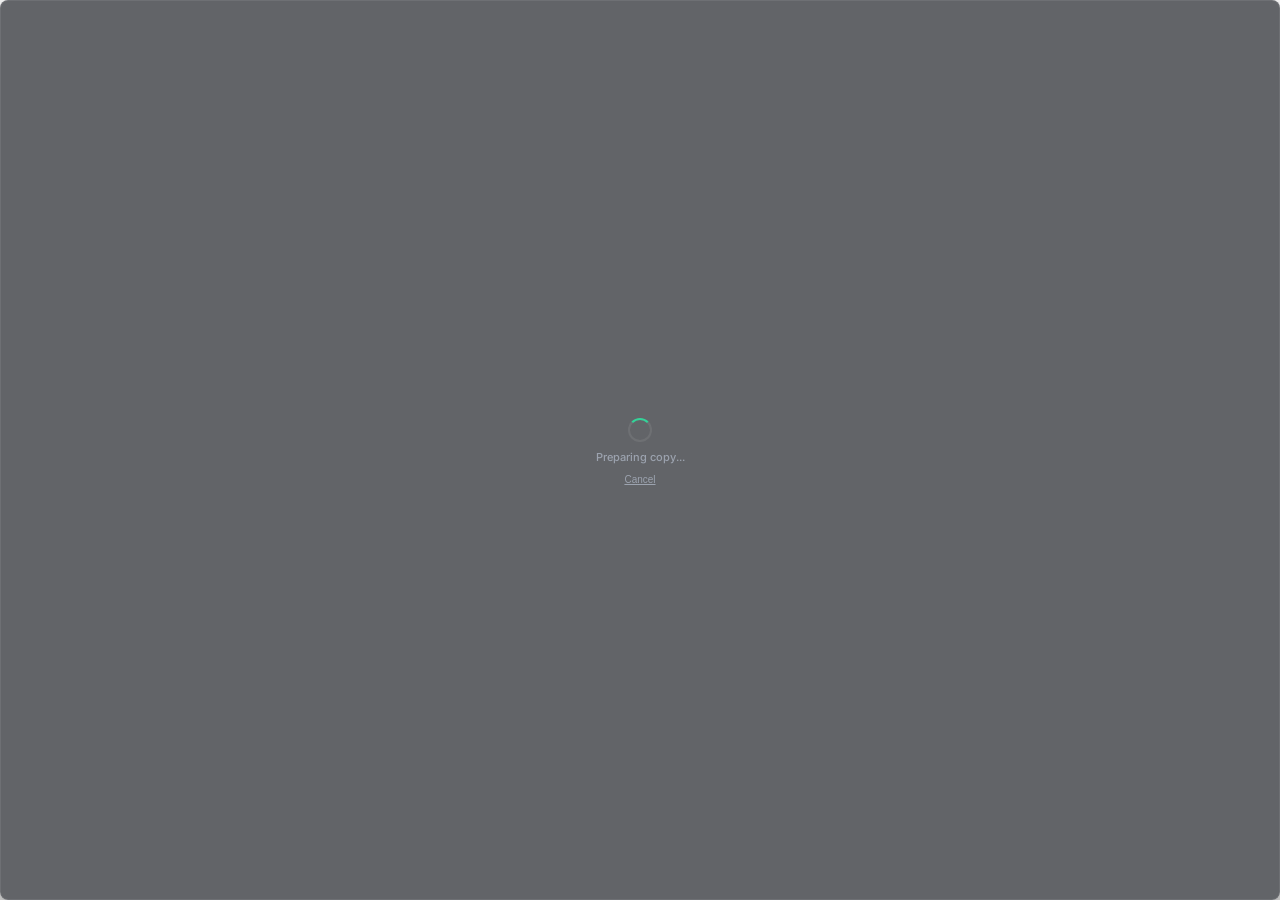
==== better_copy_gui/ui/index.html @ 6120d1f6 "works great" ====
<!DOCTYPE html>
<html lang="en">
<head>
  <meta charset="UTF-8">
  <meta name="viewport" content="width=device-width, initial-scale=1.0">
  <title>BetterCopy</title>
  <link rel="stylesheet" href="style.css">
</head>
<body>
  <div class="window-container" data-tauri-drag-region>
    <!-- Content Area -->
    <main class="window-content" data-tauri-drag-region>
      
      <!-- Preparing View (Shown during directory walking/profiling) -->
      <div class="preparing-view" id="preparing-view" data-tauri-drag-region>
        <div class="spinner"></div>
        <div class="preparing-text" id="preparing-text">Preparing copy...</div>
        <button class="mini-cancel-btn" id="prep-cancel-btn">Cancel</button>
      </div>

      <!-- Overall Progress Dashboard (Hidden during preparation) -->
      <div class="dashboard" id="dashboard" style="display: none;" data-tauri-drag-region>
        <!-- Stats Grid -->
        <div class="stats-grid" data-tauri-drag-region>
          <div class="stat-card">
            <span class="label">Speed</span>
            <span class="value" id="stat-speed">0.0 MB/s</span>
          </div>
          <div class="stat-card">
            <span class="label">Remaining</span>
            <span class="value" id="stat-eta">Calculating...</span>
          </div>
          <div class="stat-card">
            <span class="label">Files</span>
            <span class="value" id="stat-files">0 / 0</span>
          </div>
        </div>

        <!-- Speed Graph (Replaces the green bar) -->
        <div class="graph-container" data-tauri-drag-region>
          <canvas id="speed-canvas" width="288" height="24"></canvas>
        </div>

        <!-- Progress Metadata & Cancel Button -->
        <div class="progress-meta" data-tauri-drag-region>
          <div data-tauri-drag-region style="white-space: nowrap;">
            <span id="progress-percent">0%</span>
            <span id="progress-bytes" style="margin-left: 8px;">0 MB / 0 MB</span>
          </div>
          <div style="display: flex; align-items: center; gap: 8px; white-space: nowrap;">
            <span id="status-msg">Waiting...</span>
            <button class="mini-cancel-btn" id="cancel-btn">Cancel</button>
          </div>
        </div>
      </div>

      <!-- Active Transfers List (Hidden via CSS) -->
      <div class="jobs-list" id="jobs-list" style="display: none;">
        <div class="job-item empty">No active copy transfers.</div>
      </div>
      
      <!-- Error Summary Overlay (Hidden by default) -->
      <div class="error-overlay" id="error-overlay" style="display: none;">
        <div class="error-header">
          <span>⚠️ Transfer completed with errors</span>
        </div>
        <div class="error-content" id="error-list">
          <!-- Dynamically populated -->
        </div>
        <div class="error-actions">
          <button class="action-btn" id="error-close-btn">Dismiss</button>
        </div>
      </div>
    </main>
  </div>

  <script src="main.js"></script>
</body>
</html>
---- better_copy_gui/ui/style.css ----
@import url('https://fonts.googleapis.com/css2?family=Inter:wght@300;400;500;600;700&display=swap');

* {
  box-sizing: border-box;
  margin: 0;
  padding: 0;
}

body {
  background: transparent;
  font-family: 'Inter', sans-serif;
  color: #e5e7eb;
  overflow: hidden;
  height: 100vh;
  user-select: none;
  font-size: 14px;
}

/* Glassmorphic Container */
.window-container {
  background: rgba(15, 17, 23, 0.65);
  backdrop-filter: blur(24px) saturate(160%);
  -webkit-backdrop-filter: blur(24px) saturate(160%);
  border: 1px solid rgba(255, 255, 255, 0.08);
  border-radius: 8px;
  height: 100vh;
  display: flex;
  flex-direction: column;
  box-shadow: 0 20px 50px rgba(0, 0, 0, 0.6);
}

/* Custom Draggable Header */
.window-header {
  display: none;
}

.logo-area {
  display: flex;
  align-items: center;
  gap: 8px;
}

.logo-area .icon {
  font-size: 16px;
  filter: drop-shadow(0 0 8px rgba(16, 185, 129, 0.6));
}

.logo-area .title {
  font-weight: 600;
  font-size: 13px;
  letter-spacing: 0.5px;
  color: #f3f4f6;
}

.close-btn {
  background: transparent;
  border: none;
  color: #9ca3af;
  font-size: 16px;
  cursor: pointer;
  width: 24px;
  height: 24px;
  border-radius: 50%;
  display: flex;
  align-items: center;
  justify-content: center;
  transition: all 0.2s ease;
}

.close-btn:hover {
  background: rgba(239, 68, 68, 0.2);
  color: #ef4444;
  transform: scale(1.05);
}

.window-content {
  flex: 1;
  padding: 16px 16px 12px 16px;
  display: flex;
  flex-direction: column;
  gap: 10px;
  overflow: hidden;
  position: relative;
  cursor: move;
}

/* Profile Block */
.profile-block {
  display: none;
}

.profile-title {
  font-size: 10px;
  font-weight: 500;
  color: #34d399; /* Bright Emerald */
  background: linear-gradient(90deg, #34d399, #059669);
  -webkit-background-clip: text;
  -webkit-text-fill-color: transparent;
}

.profile-sub {
  font-size: 10px;
  color: #9ca3af;
  margin-top: 0;
}

/* Stats Cards Grid */
.stats-grid {
  display: flex;
  justify-content: space-between;
  gap: 8px;
  background: rgba(255, 255, 255, 0.02);
  border: 1px solid rgba(255, 255, 255, 0.04);
  border-radius: 6px;
  padding: 4px 8px;
}
 
.stat-card {
  background: transparent;
  border: none;
  padding: 0;
  display: flex;
  flex-direction: column;
  align-items: center;
  gap: 0;
}
 
.stat-card:hover {
  background: transparent;
  border-color: transparent;
  transform: none;
}
 
.stat-card .label {
  font-size: 9px;
  text-transform: uppercase;
  letter-spacing: 0.5px;
  color: #9ca3af;
}
 
.stat-card .value {
  font-size: 11px;
  font-weight: 600;
  color: #f3f4f6;
}

/* Progress Section */
.progress-container {
  display: flex;
  flex-direction: column;
  gap: 6px;
  margin-top: 2px;
}

.progress-bar-bg {
  height: 4px;
  background: rgba(255, 255, 255, 0.05);
  border-radius: 2px;
  overflow: hidden;
  position: relative;
}

.progress-bar-fill {
  height: 100%;
  background: linear-gradient(90deg, #10b981, #059669);
  border-radius: 2px;
  box-shadow: 0 0 6px rgba(16, 185, 129, 0.5);
  transition: width 0.15s ease-out;
}

.progress-meta {
  display: flex;
  justify-content: space-between;
  align-items: center;
  font-size: 9.5px;
  font-weight: 500;
  color: #9ca3af;
  white-space: nowrap;
  overflow: hidden;
  margin-top: -2px;
}

.progress-meta div,
.progress-meta span {
  white-space: nowrap;
}

#progress-percent {
  color: #34d399;
  font-weight: 600;
}

/* Active Jobs List */
.jobs-list {
  display: none;
}

/* Custom Scrollbar for Jobs List */
.jobs-list::-webkit-scrollbar {
  width: 6px;
}

.jobs-list::-webkit-scrollbar-track {
  background: transparent;
}

.jobs-list::-webkit-scrollbar-thumb {
  background: rgba(255, 255, 255, 0.08);
  border-radius: 3px;
}

.jobs-list::-webkit-scrollbar-thumb:hover {
  background: rgba(255, 255, 255, 0.15);
}

.job-item {
  background: rgba(255, 255, 255, 0.01);
  border: 1px solid rgba(255, 255, 255, 0.03);
  padding: 6px 10px;
  border-radius: 6px;
  font-size: 11px;
  display: flex;
  justify-content: space-between;
  align-items: center;
}

.job-item.empty {
  justify-content: center;
  color: #6b7280;
  border: none;
  background: transparent;
  padding: 20px 0;
}

/* Error Summary Overlay */
.error-overlay {
  position: absolute;
  top: 10px;
  left: 10px;
  right: 10px;
  bottom: 10px;
  background: rgba(17, 12, 12, 0.95);
  border: 1px solid rgba(239, 68, 68, 0.2);
  border-radius: 12px;
  z-index: 100;
  padding: 16px;
  display: flex;
  flex-direction: column;
  gap: 12px;
}

.error-header {
  font-weight: 600;
  color: #ef4444;
  font-size: 14px;
}

.error-content {
  flex: 1;
  overflow-y: auto;
  background: rgba(0, 0, 0, 0.2);
  border-radius: 6px;
  padding: 10px;
  font-family: monospace;
  font-size: 11px;
  color: #fca5a5;
  display: flex;
  flex-direction: column;
  gap: 6px;
}

.error-content::-webkit-scrollbar {
  width: 4px;
}

.error-content::-webkit-scrollbar-thumb {
  background: rgba(239, 68, 68, 0.3);
  border-radius: 2px;
}

.error-actions {
  display: flex;
  justify-content: flex-end;
}

.action-btn {
  background: rgba(239, 68, 68, 0.2);
  border: 1px solid rgba(239, 68, 68, 0.4);
  color: #fca5a5;
  padding: 6px 16px;
  border-radius: 6px;
  cursor: pointer;
  font-size: 11px;
  transition: all 0.2s ease;
}

.action-btn:hover {
  background: rgba(239, 68, 68, 0.3);
}

/* Window Footer */
.window-footer {
  display: none;
}

.status-msg {
  font-size: 10px;
  color: #9ca3af;
}

.cancel-btn {
  background: linear-gradient(135deg, #374151, #1f2937);
  border: 1px solid rgba(255, 255, 255, 0.05);
  color: #d1d5db;
  padding: 4px 12px;
  border-radius: 4px;
  cursor: pointer;
  font-weight: 500;
  font-size: 11px;
  transition: all 0.25s cubic-bezier(0.4, 0, 0.2, 1);
  box-shadow: 0 4px 12px rgba(0, 0, 0, 0.15);
}

.cancel-btn:hover {
  background: linear-gradient(135deg, #ef4444, #dc2626);
  border-color: rgba(239, 68, 68, 0.3);
  color: #ffffff;
  box-shadow: 0 4px 12px rgba(239, 68, 68, 0.3);
  transform: translateY(-1px);
}

.cancel-btn:active {
  transform: translateY(1px);
}

/* Visualization row: thread grid + speed graph */
.visualization-row {
  display: flex;
  justify-content: space-between;
  align-items: center;
  gap: 8px;
  margin-top: 4px;
}

.thread-visualizer {
  display: none;
}

.thread-grid {
  display: flex;
  flex-wrap: wrap;
  gap: 3px;
  align-items: center;
}

.thread-dot {
  width: 5px;
  height: 5px;
  border-radius: 50%;
  background-color: #6b7280;
  opacity: 0.15;
  transition: background-color 0.15s ease, opacity 0.15s ease;
}

.thread-dot.active {
  background-color: #10b981;
  box-shadow: 0 0 4px #10b981;
}

.graph-container {
  width: 100%;
  height: 24px;
  background: rgba(0, 0, 0, 0.15);
  border: 1px solid rgba(255, 255, 255, 0.03);
  border-radius: 4px;
  overflow: hidden;
}

#speed-canvas {
  display: block;
  cursor: move;
}

/* Mini Cancel Button */
.mini-cancel-btn {
  background: transparent;
  border: none;
  color: #9ca3af;
  font-size: 10px;
  font-weight: 500;
  cursor: pointer;
  padding: 2px 6px;
  border-radius: 3px;
  transition: all 0.2s ease;
  text-decoration: underline;
}

.mini-cancel-btn:hover {
  color: #ef4444;
  background: rgba(239, 68, 68, 0.15);
  text-decoration: none;
}

.stat-card, .progress-container, .graph-container {
  cursor: move;
}

.dashboard {
  display: flex;
  flex-direction: column;
  gap: 10px;
}

/* Preparing View */
.preparing-view {
  display: flex;
  flex-direction: column;
  align-items: center;
  justify-content: center;
  gap: 8px;
  height: 100%;
  width: 100%;
}

.spinner {
  width: 24px;
  height: 24px;
  border: 2px solid rgba(255, 255, 255, 0.08);
  border-top-color: #34d399; /* Bright Emerald */
  border-radius: 50%;
  animation: spin 0.8s linear infinite;
}

@keyframes spin {
  to { transform: rotate(360deg); }
}

.preparing-text {
  font-size: 11px;
  font-weight: 500;
  color: #9ca3af;
}
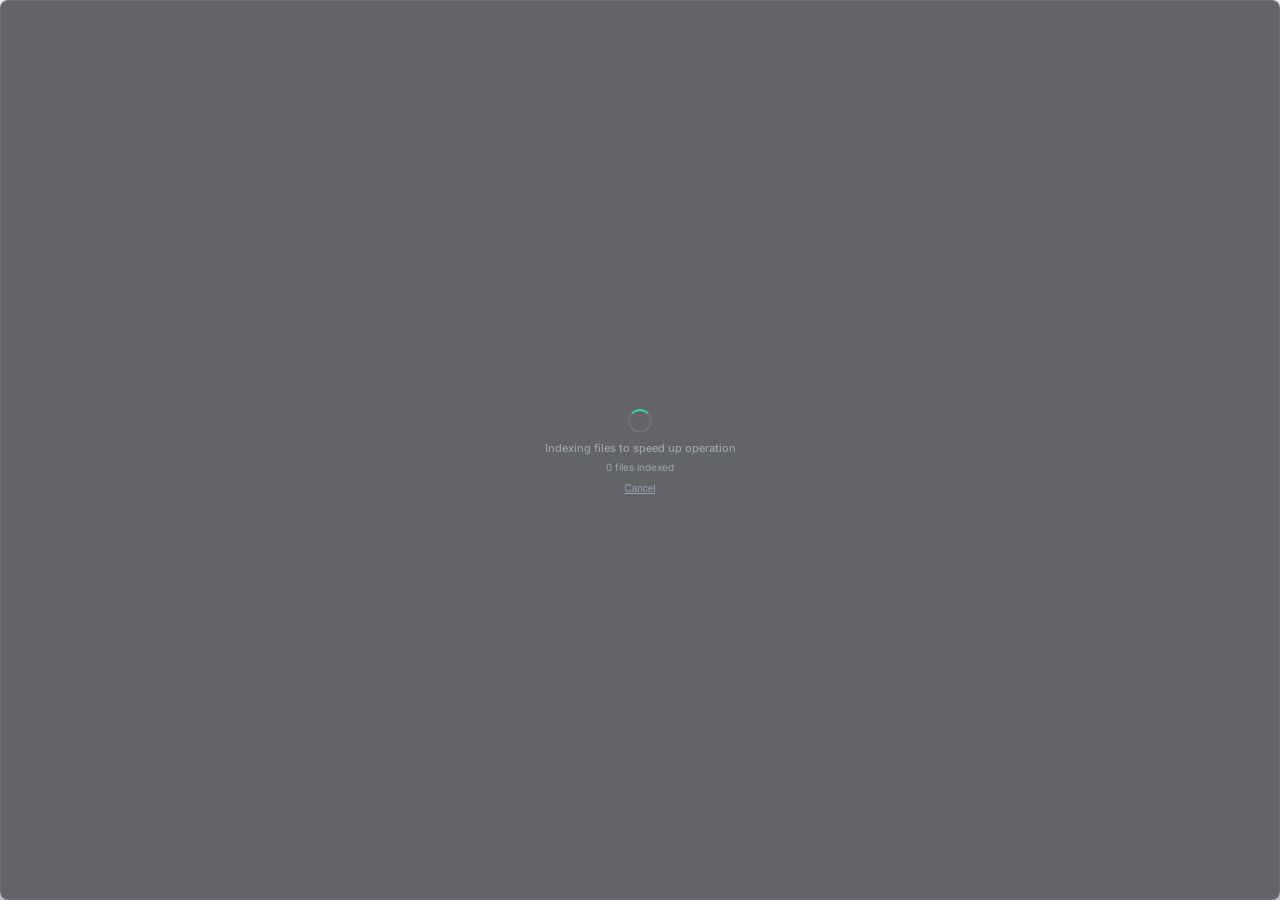
==== commit db4252cd: "wip" ====
--- a/better_copy_gui/ui/index.html
+++ b/better_copy_gui/ui/index.html
@@ -14,7 +14,8 @@
       <!-- Preparing View (Shown during directory walking/profiling) -->
       <div class="preparing-view" id="preparing-view" data-tauri-drag-region>
         <div class="spinner"></div>
-        <div class="preparing-text" id="preparing-text">Preparing copy...</div>
+        <div class="preparing-text" id="preparing-text">Indexing files to speed up operation</div>
+        <div class="preparing-count" id="preparing-count">0 files indexed</div>
         <button class="mini-cancel-btn" id="prep-cancel-btn">Cancel</button>
       </div>
 
@@ -22,15 +23,15 @@
       <div class="dashboard" id="dashboard" style="display: none;" data-tauri-drag-region>
         <!-- Stats Grid -->
         <div class="stats-grid" data-tauri-drag-region>
-          <div class="stat-card">
-            <span class="label">Speed</span>
+          <div class="stat-card speed">
+            <span class="label" id="label-speed">Speed</span>
             <span class="value" id="stat-speed">0.0 MB/s</span>
           </div>
-          <div class="stat-card">
+          <div class="stat-card remaining">
             <span class="label">Remaining</span>
             <span class="value" id="stat-eta">Calculating...</span>
           </div>
-          <div class="stat-card">
+          <div class="stat-card files">
             <span class="label">Files</span>
             <span class="value" id="stat-files">0 / 0</span>
           </div>
--- a/better_copy_gui/ui/style.css
+++ b/better_copy_gui/ui/style.css
@@ -106,9 +106,9 @@
 
 /* Stats Cards Grid */
 .stats-grid {
-  display: flex;
-  justify-content: space-between;
-  gap: 8px;
+  display: grid;
+  grid-template-columns: repeat(3, 1fr);
+  gap: 4px;
   background: rgba(255, 255, 255, 0.02);
   border: 1px solid rgba(255, 255, 255, 0.04);
   border-radius: 6px;
@@ -121,8 +121,20 @@
   padding: 0;
   display: flex;
   flex-direction: column;
-  align-items: center;
   gap: 0;
+  white-space: nowrap;
+}
+
+.stat-card.speed {
+  align-items: flex-start;
+}
+
+.stat-card.remaining {
+  align-items: center;
+}
+
+.stat-card.files {
+  align-items: flex-end;
 }
  
 .stat-card:hover {
@@ -142,6 +154,8 @@
   font-size: 11px;
   font-weight: 600;
   color: #f3f4f6;
+  font-variant-numeric: tabular-nums;
+  white-space: nowrap;
 }
 
 /* Progress Section */
@@ -188,6 +202,11 @@
 #progress-percent {
   color: #34d399;
   font-weight: 600;
+  font-variant-numeric: tabular-nums;
+}
+
+#progress-bytes {
+  font-variant-numeric: tabular-nums;
 }
 
 /* Active Jobs List */
@@ -440,3 +459,9 @@
   font-weight: 500;
   color: #9ca3af;
 }
+
+.preparing-count {
+  font-size: 10px;
+  color: #9ca3af;
+  margin-top: -2px;
+}
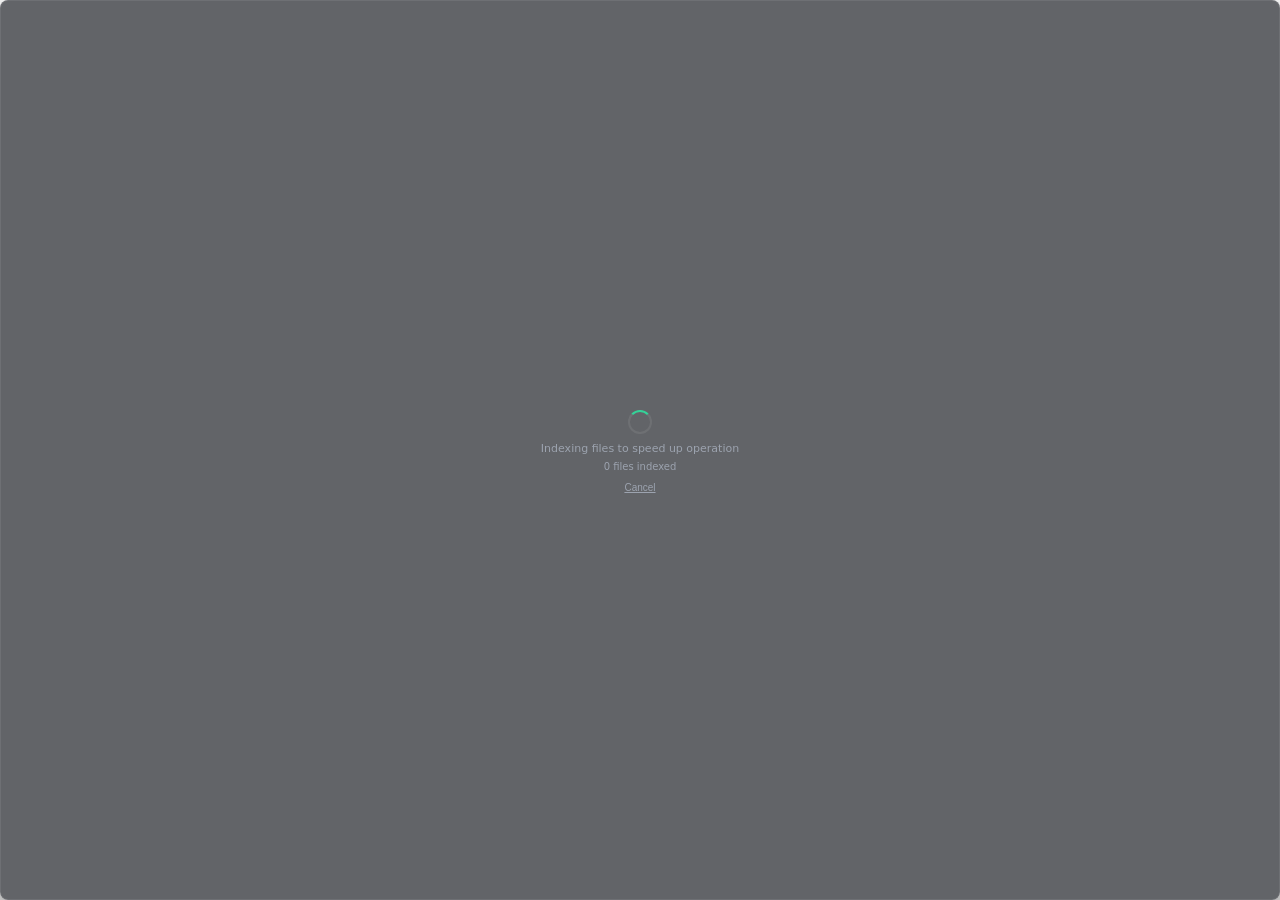
==== commit 4b835a39: "feat: full Ctrl+C/X/V takeover + buttery-smooth animations in both dashboards - trigger.rs: intercep" ====
--- a/better_copy_gui/ui/index.html
+++ b/better_copy_gui/ui/index.html
@@ -42,6 +42,13 @@
           <canvas id="speed-canvas" width="288" height="24"></canvas>
         </div>
 
+        <!-- Smooth animated progress fill -->
+        <div class="progress-container" data-tauri-drag-region>
+          <div class="progress-bar-bg" data-tauri-drag-region>
+            <div class="progress-bar-fill" id="progress-bar-fill"></div>
+          </div>
+        </div>
+
         <!-- Progress Metadata & Cancel Button -->
         <div class="progress-meta" data-tauri-drag-region>
           <div data-tauri-drag-region style="white-space: nowrap;">
--- a/better_copy_gui/ui/style.css
+++ b/better_copy_gui/ui/style.css
@@ -1,4 +1,3 @@
-@import url('https://fonts.googleapis.com/css2?family=Inter:wght@300;400;500;600;700&display=swap');
 
 * {
   box-sizing: border-box;
@@ -8,7 +7,7 @@
 
 body {
   background: transparent;
-  font-family: 'Inter', sans-serif;
+  font-family: 'Inter', system-ui, -apple-system, BlinkMacSystemFont, 'Segoe UI', Roboto, Helvetica, Arial, sans-serif;
   color: #e5e7eb;
   overflow: hidden;
   height: 100vh;
@@ -176,10 +175,10 @@
 
 .progress-bar-fill {
   height: 100%;
-  background: linear-gradient(90deg, #10b981, #059669);
+  background: linear-gradient(90deg, #10b981, #34d399);
   border-radius: 2px;
-  box-shadow: 0 0 6px rgba(16, 185, 129, 0.5);
-  transition: width 0.15s ease-out;
+  box-shadow: 0 0 8px rgba(16, 185, 129, 0.7);
+  width: 0%;
 }
 
 .progress-meta {
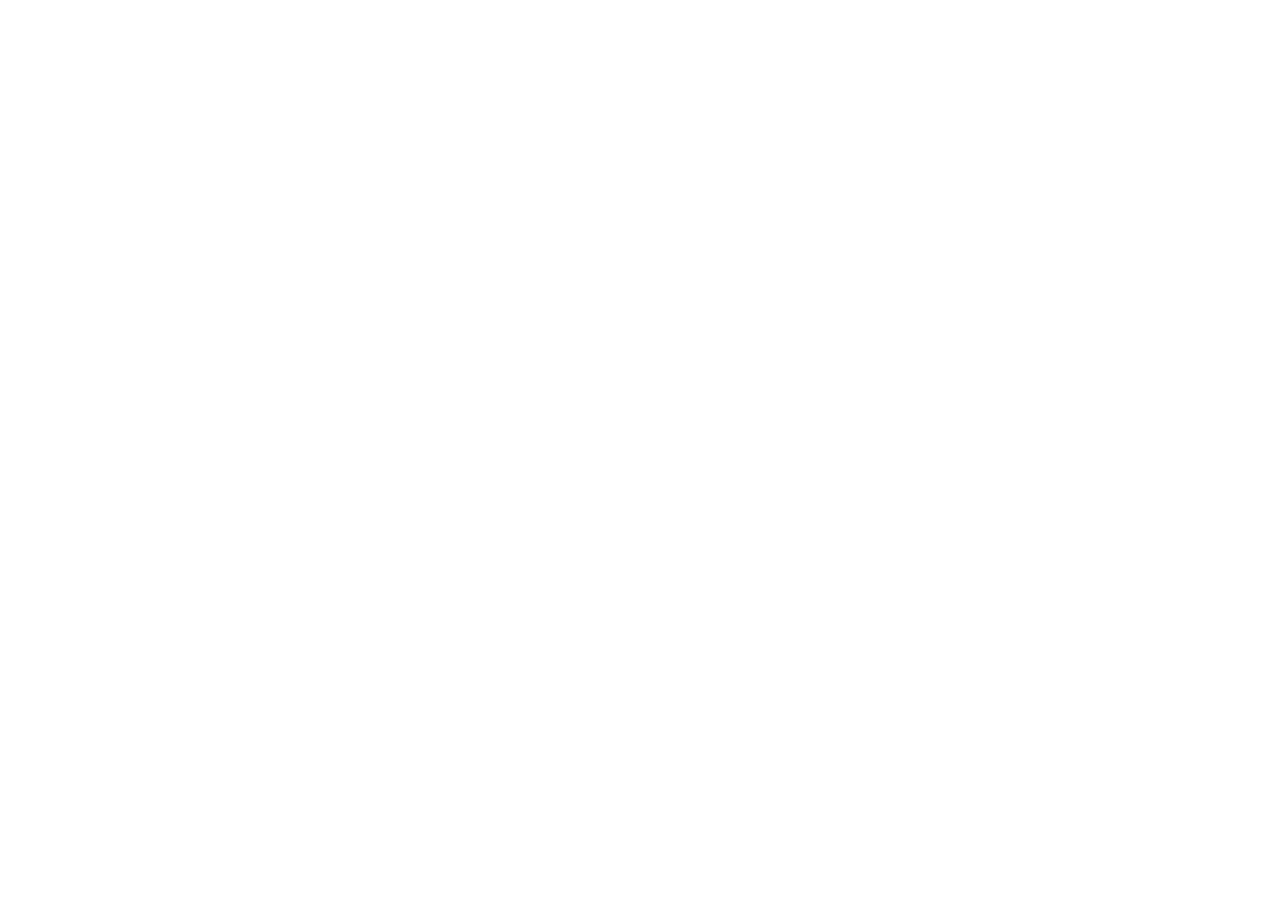
==== commit 73361eb1: "feat: neon-glass dark UI + pause wiring; fix: folder copy keeps its own directory - walker: director" ====
--- a/better_copy_gui/ui/index.html
+++ b/better_copy_gui/ui/index.html
@@ -8,80 +8,182 @@
 </head>
 <body>
   <div class="window-container" data-tauri-drag-region>
-    <!-- Content Area -->
+
+    <!-- Ambient aurora glow layer (inside the clip so corners stay rounded) -->
+    <div class="aurora" aria-hidden="true">
+      <div class="orb orb-1"></div>
+      <div class="orb orb-2"></div>
+      <div class="orb orb-3"></div>
+    </div>
+    <div class="noise" aria-hidden="true"></div>
+
     <main class="window-content" data-tauri-drag-region>
-      
-      <!-- Preparing View (Shown during directory walking/profiling) -->
+
+      <!-- ============ App Header ============ -->
+      <header class="app-header" data-tauri-drag-region>
+        <div class="brand" data-tauri-drag-region>
+          <div class="brand-icon" data-tauri-drag-region>
+            <svg viewBox="0 0 24 24" fill="none" stroke="currentColor" stroke-width="2.4" stroke-linecap="round" stroke-linejoin="round" aria-hidden="true">
+              <polygon points="13 2 3 14 12 14 11 22 21 10 12 10 13 2"/>
+            </svg>
+          </div>
+          <div class="brand-text" data-tauri-drag-region>
+            <span class="brand-title">BetterCopy</span>
+            <span class="brand-sub" id="brand-sub">Ready</span>
+          </div>
+        </div>
+        <div class="header-actions">
+          <button class="icon-btn" id="settings-btn" title="Appearance" aria-label="Appearance settings">
+            <svg viewBox="0 0 24 24" fill="none" stroke="currentColor" stroke-width="2" stroke-linecap="round" stroke-linejoin="round" aria-hidden="true">
+              <line x1="4" y1="21" x2="4" y2="14"/><line x1="4" y1="10" x2="4" y2="3"/>
+              <line x1="12" y1="21" x2="12" y2="12"/><line x1="12" y1="8" x2="12" y2="3"/>
+              <line x1="20" y1="21" x2="20" y2="16"/><line x1="20" y1="12" x2="20" y2="3"/>
+              <line x1="1" y1="14" x2="7" y2="14"/><line x1="9" y1="8" x2="15" y2="8"/><line x1="17" y1="16" x2="23" y2="16"/>
+            </svg>
+          </button>
+          <button class="icon-btn close" id="close-btn" title="Close" aria-label="Close window">
+            <svg viewBox="0 0 24 24" fill="none" stroke="currentColor" stroke-width="2.4" stroke-linecap="round" aria-hidden="true">
+              <line x1="18" y1="6" x2="6" y2="18"/><line x1="6" y1="6" x2="18" y2="18"/>
+            </svg>
+          </button>
+        </div>
+      </header>
+
+      <!-- ============ Preparing View ============ -->
       <div class="preparing-view" id="preparing-view" data-tauri-drag-region>
-        <div class="spinner"></div>
+        <div class="spinner-ring" data-tauri-drag-region>
+          <span class="spinner-core" data-tauri-drag-region></span>
+        </div>
         <div class="preparing-text" id="preparing-text">Indexing files to speed up operation</div>
         <div class="preparing-count" id="preparing-count">0 files indexed</div>
         <button class="mini-cancel-btn" id="prep-cancel-btn">Cancel</button>
       </div>
 
-      <!-- Overall Progress Dashboard (Hidden during preparation) -->
+      <!-- ============ Dashboard ============ -->
       <div class="dashboard" id="dashboard" style="display: none;" data-tauri-drag-region>
-        <!-- Stats Grid -->
+
+        <!-- Stats Cards -->
         <div class="stats-grid" data-tauri-drag-region>
-          <div class="stat-card speed">
-            <span class="label" id="label-speed">Speed</span>
-            <span class="value" id="stat-speed">0.0 MB/s</span>
+          <div class="stat-card" data-tauri-drag-region>
+            <span class="stat-icon" data-tauri-drag-region>
+              <svg viewBox="0 0 24 24" fill="none" stroke="currentColor" stroke-width="2" stroke-linecap="round" stroke-linejoin="round" aria-hidden="true">
+                <polygon points="13 2 3 14 12 14 11 22 21 10 12 10 13 2"/>
+              </svg>
+            </span>
+            <div class="stat-body" data-tauri-drag-region>
+              <span class="label" id="label-speed">Speed</span>
+              <span class="value" id="stat-speed">0.0 MB/s</span>
+            </div>
           </div>
-          <div class="stat-card remaining">
-            <span class="label">Remaining</span>
-            <span class="value" id="stat-eta">Calculating...</span>
+          <div class="stat-card" data-tauri-drag-region>
+            <span class="stat-icon" data-tauri-drag-region>
+              <svg viewBox="0 0 24 24" fill="none" stroke="currentColor" stroke-width="2" stroke-linecap="round" stroke-linejoin="round" aria-hidden="true">
+                <circle cx="12" cy="12" r="10"/><polyline points="12 6 12 12 16 14"/>
+              </svg>
+            </span>
+            <div class="stat-body" data-tauri-drag-region>
+              <span class="label">Remaining</span>
+              <span class="value" id="stat-eta">Calculating...</span>
+            </div>
           </div>
-          <div class="stat-card files">
-            <span class="label">Files</span>
-            <span class="value" id="stat-files">0 / 0</span>
+          <div class="stat-card" data-tauri-drag-region>
+            <span class="stat-icon" data-tauri-drag-region>
+              <svg viewBox="0 0 24 24" fill="none" stroke="currentColor" stroke-width="2" stroke-linecap="round" stroke-linejoin="round" aria-hidden="true">
+                <path d="M14 2H6a2 2 0 0 0-2 2v16a2 2 0 0 0 2 2h12a2 2 0 0 0 2-2V8z"/><polyline points="14 2 14 8 20 8"/>
+              </svg>
+            </span>
+            <div class="stat-body" data-tauri-drag-region>
+              <span class="label">Files</span>
+              <span class="value" id="stat-files">0 / 0</span>
+            </div>
           </div>
         </div>
 
-        <!-- Speed Graph (Replaces the green bar) -->
+        <!-- Speed Graph -->
         <div class="graph-container" data-tauri-drag-region>
-          <canvas id="speed-canvas" width="288" height="24"></canvas>
+          <canvas id="speed-canvas"></canvas>
         </div>
 
-        <!-- Smooth animated progress fill -->
+        <!-- Progress -->
         <div class="progress-container" data-tauri-drag-region>
-          <div class="progress-bar-bg" data-tauri-drag-region>
+          <div class="progress-track" data-tauri-drag-region>
             <div class="progress-bar-fill" id="progress-bar-fill"></div>
           </div>
-        </div>
-
-        <!-- Progress Metadata & Cancel Button -->
-        <div class="progress-meta" data-tauri-drag-region>
-          <div data-tauri-drag-region style="white-space: nowrap;">
-            <span id="progress-percent">0%</span>
-            <span id="progress-bytes" style="margin-left: 8px;">0 MB / 0 MB</span>
-          </div>
-          <div style="display: flex; align-items: center; gap: 8px; white-space: nowrap;">
-            <span id="status-msg">Waiting...</span>
-            <button class="mini-cancel-btn" id="cancel-btn">Cancel</button>
+          <div class="progress-meta" data-tauri-drag-region>
+            <div class="meta-left" data-tauri-drag-region>
+              <span id="progress-percent">0%</span>
+              <span id="progress-bytes">0 MB / 0 MB</span>
+            </div>
+            <div class="meta-right" data-tauri-drag-region>
+              <div class="thread-grid" id="thread-grid" aria-hidden="true"></div>
+              <span id="status-msg">Waiting...</span>
+              <button class="icon-btn pause-btn" id="pause-btn" title="Pause" aria-label="Pause transfer" disabled>
+                <svg class="ico-pause" viewBox="0 0 24 24" fill="currentColor" aria-hidden="true">
+                  <rect x="6" y="5" width="4" height="14" rx="1.5"/><rect x="14" y="5" width="4" height="14" rx="1.5"/>
+                </svg>
+                <svg class="ico-play" viewBox="0 0 24 24" fill="currentColor" aria-hidden="true">
+                  <path d="M7.2 5.1a1 1 0 0 1 1.5-.87l10.6 6.9a1 1 0 0 1 0 1.74L8.7 19.77a1 1 0 0 1-1.5-.87z"/>
+                </svg>
+              </button>
+              <button class="mini-cancel-btn" id="cancel-btn">Cancel</button>
+            </div>
           </div>
         </div>
       </div>
 
-      <!-- Active Transfers List (Hidden via CSS) -->
+      <!-- ============ Active Transfer List ============ -->
       <div class="jobs-list" id="jobs-list" style="display: none;">
         <div class="job-item empty">No active copy transfers.</div>
       </div>
-      
-      <!-- Error Summary Overlay (Hidden by default) -->
-      <div class="error-overlay" id="error-overlay" style="display: none;">
+
+      <!-- ============ Error Overlay ============ -->
+      <div class="error-overlay" id="error-overlay" style="display: none;" role="dialog" aria-label="Transfer errors">
         <div class="error-header">
-          <span>⚠️ Transfer completed with errors</span>
+          <span class="error-icon" aria-hidden="true">
+            <svg viewBox="0 0 24 24" fill="none" stroke="currentColor" stroke-width="2" stroke-linecap="round" stroke-linejoin="round">
+              <path d="M10.29 3.86 1.82 18a2 2 0 0 0 1.71 3h16.94a2 2 0 0 0 1.71-3L13.71 3.86a2 2 0 0 0-3.42 0z"/>
+              <line x1="12" y1="9" x2="12" y2="13"/><line x1="12" y1="17" x2="12.01" y2="17"/>
+            </svg>
+          </span>
+          <span>Transfer completed with errors</span>
         </div>
-        <div class="error-content" id="error-list">
-          <!-- Dynamically populated -->
-        </div>
+        <div class="error-content" id="error-list"></div>
         <div class="error-actions">
           <button class="action-btn" id="error-close-btn">Dismiss</button>
         </div>
       </div>
+
+      <!-- ============ Settings Popover ============ -->
+      <div class="settings-popover" id="settings-popover" style="display: none;">
+        <div class="settings-section">
+          <span class="settings-title">Accent</span>
+          <div class="swatches" id="accent-swatches">
+            <button class="swatch" data-accent="emerald" title="Emerald" aria-label="Emerald accent"></button>
+            <button class="swatch" data-accent="cyan" title="Cyan" aria-label="Cyan accent"></button>
+            <button class="swatch" data-accent="violet" title="Violet" aria-label="Violet accent"></button>
+            <button class="swatch" data-accent="gold" title="Gold" aria-label="Gold accent"></button>
+            <button class="swatch" data-accent="rose" title="Rose" aria-label="Rose accent"></button>
+          </div>
+        </div>
+        <div class="settings-divider"></div>
+        <label class="setting-row">
+          <span class="setting-label">
+            Reduced motion
+            <span class="setting-hint">Calm down animations</span>
+          </span>
+          <span class="toggle">
+            <input type="checkbox" id="motion-toggle" aria-label="Reduce animations">
+            <span class="toggle-track" aria-hidden="true"><span class="toggle-thumb"></span></span>
+          </span>
+        </label>
+      </div>
+
+      <!-- ============ Toast Notifications ============ -->
+      <div class="toast-container" id="toast-container" aria-live="polite"></div>
+
     </main>
   </div>
 
   <script src="main.js"></script>
 </body>
-</html>
+</html>
--- a/better_copy_gui/ui/style.css
+++ b/better_copy_gui/ui/style.css
@@ -1,3 +1,7 @@
+/* ============================================================
+   BetterCopy - NEON/GLASS design system
+   Dark-black base, neon-green accent, glassmorphism + aurora.
+   ============================================================ */
 
 * {
   box-sizing: border-box;
@@ -5,462 +9,1059 @@
   padding: 0;
 }
 
+:root {
+  --accent: #34f5a0;
+  --accent-2: #10b981;
+  --accent-rgb: 52, 245, 160;
+  --accent-dim: rgba(52, 245, 160, 0.14);
+  --accent-soft: rgba(52, 245, 160, 0.5);
+
+  --panel: rgba(13, 22, 26, 0.62);
+  --panel-strong: rgba(10, 17, 21, 0.92);
+  --glass-border: rgba(255, 255, 255, 0.09);
+  --glass-edge: rgba(255, 255, 255, 0.05);
+
+  --text-1: #eaf6f0;
+  --text-2: #8ba096;
+  --text-3: #5d6f68;
+
+  --danger: #ff5c69;
+  --danger-dim: rgba(255, 92, 105, 0.16);
+
+  --radius: 14px;
+  --ease: cubic-bezier(0.22, 1, 0.36, 1);
+}
+
+/* Alternate accent themes */
+body[data-accent="cyan"] {
+  --accent: #27e3ff;
+  --accent-2: #0891b2;
+  --accent-rgb: 39, 227, 255;
+  --accent-dim: rgba(39, 227, 255, 0.14);
+  --accent-soft: rgba(39, 227, 255, 0.5);
+}
+body[data-accent="violet"] {
+  --accent: #a78bfa;
+  --accent-2: #7c3aed;
+  --accent-rgb: 167, 139, 250;
+  --accent-dim: rgba(167, 139, 250, 0.16);
+  --accent-soft: rgba(167, 139, 250, 0.5);
+}
+body[data-accent="gold"] {
+  --accent: #fbbf24;
+  --accent-2: #d97706;
+  --accent-rgb: 251, 191, 36;
+  --accent-dim: rgba(251, 191, 36, 0.14);
+  --accent-soft: rgba(251, 191, 36, 0.5);
+}
+body[data-accent="rose"] {
+  --accent: #fb7185;
+  --accent-2: #e11d48;
+  --accent-rgb: 251, 113, 133;
+  --accent-dim: rgba(251, 113, 133, 0.16);
+  --accent-soft: rgba(251, 113, 133, 0.5);
+}
+
+html, body {
+  height: 100%;
+}
+
 body {
   background: transparent;
   font-family: 'Inter', system-ui, -apple-system, BlinkMacSystemFont, 'Segoe UI', Roboto, Helvetica, Arial, sans-serif;
-  color: #e5e7eb;
+  color: var(--text-1);
   overflow: hidden;
   height: 100vh;
   user-select: none;
+  -webkit-user-select: none;
   font-size: 14px;
-}
-
-/* Glassmorphic Container */
+  opacity: 0;
+  transform: translateY(4px);
+  transition: opacity 0.35s var(--ease), transform 0.35s var(--ease);
+}
+
+body.loaded {
+  opacity: 1;
+  transform: translateY(0);
+}
+
+/* Reduced motion global override */
+body.reduce-motion *,
+body.reduce-motion {
+  animation-duration: 0.001s !important;
+  animation-iteration-count: 1 !important;
+  transition-duration: 0.001s !important;
+}
+
+/* ============================================================
+   Window shell
+   ============================================================ */
 .window-container {
-  background: rgba(15, 17, 23, 0.65);
-  backdrop-filter: blur(24px) saturate(160%);
-  -webkit-backdrop-filter: blur(24px) saturate(160%);
-  border: 1px solid rgba(255, 255, 255, 0.08);
-  border-radius: 8px;
+  position: relative;
+  z-index: 1;
   height: 100vh;
-  display: flex;
-  flex-direction: column;
-  box-shadow: 0 20px 50px rgba(0, 0, 0, 0.6);
-}
-
-/* Custom Draggable Header */
-.window-header {
-  display: none;
-}
-
-.logo-area {
-  display: flex;
-  align-items: center;
+  border-radius: 18px;
+  overflow: hidden;
+  display: flex;
+  flex-direction: column;
+  background: linear-gradient(180deg, rgba(13, 22, 27, 0.84), rgba(5, 9, 13, 0.9));
+  backdrop-filter: blur(30px) saturate(185%);
+  -webkit-backdrop-filter: blur(30px) saturate(185%);
+  border: 1px solid rgba(255, 255, 255, 0.1);
+  box-shadow:
+    0 24px 70px rgba(0, 0, 0, 0.7),
+    inset 0 1px 0 rgba(255, 255, 255, 0.09);
+}
+
+/* Top glass edge highlight */
+.window-container::before {
+  content: '';
+  position: absolute;
+  top: 0;
+  left: 12%;
+  right: 12%;
+  height: 1px;
+  background: linear-gradient(90deg, transparent, rgba(var(--accent-rgb), 0.45), transparent);
+  z-index: 10;
+  pointer-events: none;
+}
+
+/* ============================================================
+   Aurora ambient layer
+   ============================================================ */
+.aurora {
+  position: absolute;
+  inset: 0;
+  z-index: 0;
+  pointer-events: none;
+  overflow: hidden;
+  filter: blur(48px);
+  opacity: 0.5;
+  mix-blend-mode: screen;
+}
+
+.orb {
+  position: absolute;
+  border-radius: 50%;
+  will-change: transform;
+}
+
+.orb-1 {
+  width: 220px; height: 220px;
+  top: -70px; left: -50px;
+  background: radial-gradient(circle, rgba(16, 185, 129, 0.55), transparent 68%);
+  animation: drift-a 16s ease-in-out infinite;
+}
+
+.orb-2 {
+  width: 190px; height: 190px;
+  top: -40px; right: -70px;
+  background: radial-gradient(circle, rgba(var(--accent-rgb), 0.45), transparent 68%);
+  animation: drift-b 19s ease-in-out infinite;
+}
+
+.orb-3 {
+  width: 240px; height: 240px;
+  bottom: -110px; left: 12%;
+  background: radial-gradient(circle, rgba(6, 95, 70, 0.5), transparent 70%);
+  animation: drift-c 22s ease-in-out infinite;
+}
+
+@keyframes drift-a {
+  0%, 100% { transform: translate3d(0, 0, 0) scale(1); }
+  50%      { transform: translate3d(28px, 26px, 0) scale(1.12); }
+}
+@keyframes drift-b {
+  0%, 100% { transform: translate3d(0, 0, 0) scale(1); }
+  50%      { transform: translate3d(-30px, 18px, 0) scale(1.08); }
+}
+@keyframes drift-c {
+  0%, 100% { transform: translate3d(0, 0, 0) scale(1); }
+  50%      { transform: translate3d(24px, -20px, 0) scale(0.92); }
+}
+
+/* Fine film grain to kill banding */
+.noise {
+  position: absolute;
+  inset: 0;
+  z-index: 1;
+  pointer-events: none;
+  opacity: 0.05;
+  background-image: url("data:image/svg+xml,%3Csvg xmlns='http://www.w3.org/2000/svg' width='120' height='120'%3E%3Cfilter id='n'%3E%3CfeTurbulence type='fractalNoise' baseFrequency='0.9' numOctaves='2' stitchTiles='stitch'/%3E%3C/filter%3E%3Crect width='100%25' height='100%25' filter='url(%23n)' opacity='0.55'/%3E%3C/svg%3E");
+}
+
+.window-content {
+  position: relative;
+  z-index: 2;
+  flex: 1;
+  padding: 10px 12px 12px;
+  display: flex;
+  flex-direction: column;
   gap: 8px;
-}
-
-.logo-area .icon {
-  font-size: 16px;
-  filter: drop-shadow(0 0 8px rgba(16, 185, 129, 0.6));
-}
-
-.logo-area .title {
-  font-weight: 600;
-  font-size: 13px;
-  letter-spacing: 0.5px;
-  color: #f3f4f6;
-}
-
-.close-btn {
-  background: transparent;
-  border: none;
-  color: #9ca3af;
-  font-size: 16px;
-  cursor: pointer;
+  overflow: hidden;
+  cursor: move;
+}
+
+/* ============================================================
+   Header / brand
+   ============================================================ */
+.app-header {
+  display: flex;
+  align-items: center;
+  justify-content: space-between;
+  gap: 8px;
+  padding: 2px 0 4px;
+}
+
+.brand {
+  display: flex;
+  align-items: center;
+  gap: 8px;
+  min-width: 0;
+  cursor: move;
+}
+
+.brand-icon {
+  width: 26px;
+  height: 26px;
+  border-radius: 9px;
+  display: flex;
+  align-items: center;
+  justify-content: center;
+  color: #07130d;
+  background: linear-gradient(135deg, var(--accent), var(--accent-2));
+  box-shadow: 0 0 16px var(--accent-dim), 0 2px 6px rgba(0, 0, 0, 0.4);
+  flex-shrink: 0;
+}
+
+.brand-icon svg {
+  width: 14px;
+  height: 14px;
+}
+
+.brand-text {
+  display: flex;
+  flex-direction: column;
+  line-height: 1.15;
+  min-width: 0;
+}
+
+.brand-title {
+  font-weight: 700;
+  font-size: 12.5px;
+  letter-spacing: 0.6px;
+  color: var(--text-1);
+}
+
+.brand-sub {
+  font-size: 9.5px;
+  font-weight: 500;
+  color: var(--accent);
+  text-transform: uppercase;
+  letter-spacing: 1.2px;
+  transition: color 0.3s var(--ease);
+  white-space: nowrap;
+  overflow: hidden;
+  text-overflow: ellipsis;
+}
+
+.brand-sub.paused {
+  color: #fbbf24;
+}
+
+.header-actions {
+  display: flex;
+  align-items: center;
+  gap: 4px;
+  flex-shrink: 0;
+}
+
+/* ============================================================
+   Icon buttons (glass circles)
+   ============================================================ */
+.icon-btn {
   width: 24px;
   height: 24px;
+  border-radius: 8px;
+  border: 1px solid transparent;
+  background: transparent;
+  color: var(--text-2);
+  display: inline-flex;
+  align-items: center;
+  justify-content: center;
+  cursor: pointer;
+  transition: background 0.18s var(--ease), color 0.18s var(--ease),
+              border-color 0.18s var(--ease), box-shadow 0.2s var(--ease),
+              transform 0.15s var(--ease);
+}
+
+.icon-btn svg {
+  width: 13px;
+  height: 13px;
+}
+
+.icon-btn:hover {
+  background: rgba(255, 255, 255, 0.07);
+  border-color: var(--glass-border);
+  color: var(--text-1);
+  transform: translateY(-1px);
+}
+
+.icon-btn:active {
+  transform: translateY(0);
+}
+
+.icon-btn.close:hover {
+  background: var(--danger-dim);
+  border-color: rgba(255, 92, 105, 0.4);
+  color: var(--danger);
+  box-shadow: 0 0 14px rgba(255, 92, 105, 0.25);
+}
+
+.icon-btn:focus-visible {
+  outline: 2px solid var(--accent);
+  outline-offset: 2px;
+}
+
+/* ============================================================
+   Preparing view
+   ============================================================ */
+.preparing-view {
+  flex: 1;
+  display: flex;
+  flex-direction: column;
+  align-items: center;
+  justify-content: center;
+  gap: 10px;
+  animation: rise-in 0.4s var(--ease);
+}
+
+.spinner-ring {
+  width: 42px;
+  height: 42px;
   border-radius: 50%;
+  position: relative;
   display: flex;
   align-items: center;
   justify-content: center;
-  transition: all 0.2s ease;
-}
-
-.close-btn:hover {
-  background: rgba(239, 68, 68, 0.2);
-  color: #ef4444;
-  transform: scale(1.05);
-}
-
-.window-content {
+  border: 2px solid rgba(255, 255, 255, 0.07);
+  border-top-color: var(--accent);
+  border-right-color: var(--accent-soft);
+  animation: spin 0.9s cubic-bezier(0.55, 0.15, 0.45, 0.85) infinite;
+  box-shadow: 0 0 22px var(--accent-dim), inset 0 0 14px rgba(255, 255, 255, 0.03);
+}
+
+.spinner-core {
+  width: 18px;
+  height: 18px;
+  border-radius: 50%;
+  background: radial-gradient(circle, var(--accent-soft), transparent 70%);
+  animation: pulse-soft 1.6s ease-in-out infinite;
+}
+
+@keyframes spin {
+  to { transform: rotate(360deg); }
+}
+
+@keyframes pulse-soft {
+  0%, 100% { opacity: 0.45; transform: scale(0.9); }
+  50%      { opacity: 1;    transform: scale(1.1); }
+}
+
+.preparing-text {
+  font-size: 11.5px;
+  font-weight: 500;
+  color: var(--text-2);
+  text-align: center;
+}
+
+.preparing-count {
+  font-size: 10px;
+  color: var(--text-3);
+  font-variant-numeric: tabular-nums;
+  margin-top: -6px;
+}
+
+/* ============================================================
+   Dashboard
+   ============================================================ */
+.dashboard {
   flex: 1;
-  padding: 16px 16px 12px 16px;
-  display: flex;
-  flex-direction: column;
-  gap: 10px;
-  overflow: hidden;
-  position: relative;
-  cursor: move;
-}
-
-/* Profile Block */
-.profile-block {
-  display: none;
-}
-
-.profile-title {
-  font-size: 10px;
-  font-weight: 500;
-  color: #34d399; /* Bright Emerald */
-  background: linear-gradient(90deg, #34d399, #059669);
-  -webkit-background-clip: text;
-  -webkit-text-fill-color: transparent;
-}
-
-.profile-sub {
-  font-size: 10px;
-  color: #9ca3af;
-  margin-top: 0;
-}
-
-/* Stats Cards Grid */
+  display: flex;
+  flex-direction: column;
+  gap: 8px;
+  animation: rise-in 0.4s var(--ease);
+}
+
+@keyframes rise-in {
+  from { opacity: 0; transform: translateY(8px); }
+  to   { opacity: 1; transform: translateY(0); }
+}
+
+/* ---- Stats grid ---- */
 .stats-grid {
   display: grid;
   grid-template-columns: repeat(3, 1fr);
-  gap: 4px;
-  background: rgba(255, 255, 255, 0.02);
-  border: 1px solid rgba(255, 255, 255, 0.04);
+  gap: 6px;
+}
+
+.stat-card {
+  display: flex;
+  align-items: center;
+  gap: 7px;
+  padding: 7px 9px;
+  border-radius: 11px;
+  background: var(--panel);
+  border: 1px solid var(--glass-border);
+  backdrop-filter: blur(18px) saturate(160%);
+  -webkit-backdrop-filter: blur(18px) saturate(160%);
+  box-shadow: inset 0 1px 0 rgba(255, 255, 255, 0.05), 0 6px 18px rgba(0, 0, 0, 0.25);
+  transition: border-color 0.25s var(--ease), box-shadow 0.25s var(--ease),
+              transform 0.25s var(--ease);
+  cursor: move;
+  overflow: hidden;
+  position: relative;
+}
+
+.stat-card::after {
+  content: '';
+  position: absolute;
+  left: 0; right: 0; bottom: 0;
+  height: 1px;
+  background: linear-gradient(90deg, transparent, var(--accent-soft), transparent);
+  opacity: 0;
+  transition: opacity 0.3s var(--ease);
+}
+
+.stat-card:hover {
+  border-color: rgba(var(--accent-rgb), 0.3);
+  transform: translateY(-1px);
+  box-shadow: 0 8px 24px rgba(0, 0, 0, 0.35), 0 0 16px rgba(var(--accent-rgb), 0.12);
+}
+
+.stat-card:hover::after {
+  opacity: 1;
+}
+
+.stat-icon {
+  width: 22px;
+  height: 22px;
+  border-radius: 7px;
+  display: flex;
+  align-items: center;
+  justify-content: center;
+  flex-shrink: 0;
+  color: var(--accent);
+  background: var(--accent-dim);
+  box-shadow: inset 0 0 0 1px rgba(var(--accent-rgb), 0.16);
+}
+
+.stat-icon svg {
+  width: 12px;
+  height: 12px;
+}
+
+.stat-body {
+  display: flex;
+  flex-direction: column;
+  gap: 1px;
+  min-width: 0;
+}
+
+.stat-card .label {
+  font-size: 8.5px;
+  text-transform: uppercase;
+  letter-spacing: 0.8px;
+  font-weight: 600;
+  color: var(--text-3);
+  white-space: nowrap;
+}
+
+.stat-card .value {
+  font-size: 11.5px;
+  font-weight: 700;
+  color: var(--text-1);
+  font-variant-numeric: tabular-nums;
+  letter-spacing: 0.1px;
+  white-space: nowrap;
+  overflow: hidden;
+  text-overflow: ellipsis;
+}
+
+/* ---- Speed graph ---- */
+.graph-container {
+  position: relative;
+  height: 34px;
+  border-radius: 11px;
+  background: linear-gradient(180deg, rgba(0, 0, 0, 0.32), rgba(0, 0, 0, 0.18));
+  border: 1px solid var(--glass-border);
+  backdrop-filter: blur(14px) saturate(150%);
+  -webkit-backdrop-filter: blur(14px) saturate(150%);
+  overflow: hidden;
+  box-shadow: inset 0 1px 0 rgba(255, 255, 255, 0.04), 0 6px 18px rgba(0, 0, 0, 0.2);
+}
+
+#speed-canvas {
+  display: block;
+  width: 100%;
+  height: 100%;
+  cursor: move;
+}
+
+.graph-container::after {
+  content: attr(data-label);
+  position: absolute;
+  top: 4px;
+  right: 7px;
+  font-size: 8px;
+  font-weight: 600;
+  letter-spacing: 1px;
+  text-transform: uppercase;
+  color: var(--text-3);
+  pointer-events: none;
+  background: rgba(0, 0, 0, 0.35);
+  padding: 2px 6px;
+  border-radius: 5px;
+  border: 1px solid var(--glass-edge);
+}
+
+/* ---- Progress ---- */
+.progress-container {
+  display: flex;
+  flex-direction: column;
+  gap: 6px;
+}
+
+.progress-track {
+  position: relative;
+  height: 9px;
   border-radius: 6px;
-  padding: 4px 8px;
-}
- 
-.stat-card {
-  background: transparent;
-  border: none;
-  padding: 0;
-  display: flex;
-  flex-direction: column;
-  gap: 0;
-  white-space: nowrap;
-}
-
-.stat-card.speed {
-  align-items: flex-start;
-}
-
-.stat-card.remaining {
-  align-items: center;
-}
-
-.stat-card.files {
-  align-items: flex-end;
-}
- 
-.stat-card:hover {
-  background: transparent;
-  border-color: transparent;
-  transform: none;
-}
- 
-.stat-card .label {
-  font-size: 9px;
-  text-transform: uppercase;
-  letter-spacing: 0.5px;
-  color: #9ca3af;
-}
- 
-.stat-card .value {
-  font-size: 11px;
-  font-weight: 600;
-  color: #f3f4f6;
-  font-variant-numeric: tabular-nums;
-  white-space: nowrap;
-}
-
-/* Progress Section */
-.progress-container {
-  display: flex;
-  flex-direction: column;
-  gap: 6px;
-  margin-top: 2px;
-}
-
-.progress-bar-bg {
-  height: 4px;
-  background: rgba(255, 255, 255, 0.05);
-  border-radius: 2px;
-  overflow: hidden;
+  background: rgba(255, 255, 255, 0.055);
+  border: 1px solid var(--glass-edge);
+  overflow: hidden;
+  box-shadow: inset 0 1px 3px rgba(0, 0, 0, 0.35);
+}
+
+.progress-bar-fill {
   position: relative;
-}
-
-.progress-bar-fill {
   height: 100%;
-  background: linear-gradient(90deg, #10b981, #34d399);
-  border-radius: 2px;
-  box-shadow: 0 0 8px rgba(16, 185, 129, 0.7);
   width: 0%;
-}
-
+  border-radius: 6px;
+  background: linear-gradient(90deg, var(--accent-2), var(--accent));
+  box-shadow: 0 0 12px var(--accent-dim), inset 0 1px 0 rgba(255, 255, 255, 0.35);
+  transition: width 0.35s var(--ease);
+  overflow: hidden;
+}
+
+/* Animated shimmer sweep */
+.progress-bar-fill::after {
+  content: '';
+  position: absolute;
+  top: 0;
+  bottom: 0;
+  left: -40%;
+  width: 40%;
+  background: linear-gradient(100deg, transparent, rgba(255, 255, 255, 0.45), transparent);
+  animation: shimmer 1.8s var(--ease) infinite;
+}
+
+@keyframes shimmer {
+  0%   { left: -40%; }
+  100% { left: 110%; }
+}
+
+/* Paused state: soft warm fill */
+body.paused .progress-bar-fill {
+  background: linear-gradient(90deg, #f59e0b, #fbbf24);
+  box-shadow: 0 0 12px rgba(251, 191, 36, 0.3), inset 0 1px 0 rgba(255, 255, 255, 0.35);
+}
+
+body.paused .progress-bar-fill::after {
+  animation: none;
+}
+
+/* ---- Progress meta row ---- */
 .progress-meta {
   display: flex;
   justify-content: space-between;
   align-items: center;
+  gap: 8px;
   font-size: 9.5px;
   font-weight: 500;
-  color: #9ca3af;
+  color: var(--text-2);
   white-space: nowrap;
-  overflow: hidden;
-  margin-top: -2px;
-}
-
-.progress-meta div,
-.progress-meta span {
-  white-space: nowrap;
+  min-height: 24px;
+}
+
+.meta-left {
+  display: flex;
+  align-items: center;
+  gap: 8px;
+  min-width: 0;
+  overflow: hidden;
+  font-variant-numeric: tabular-nums;
 }
 
 #progress-percent {
-  color: #34d399;
+  color: var(--accent);
+  font-weight: 700;
+  font-size: 11px;
+  font-variant-numeric: tabular-nums;
+  flex-shrink: 0;
+}
+
+#progress-bytes {
+  color: var(--text-3);
+  font-variant-numeric: tabular-nums;
+  max-width: 100px;
+  overflow: hidden;
+  text-overflow: ellipsis;
+}
+
+.meta-right {
+  display: flex;
+  align-items: center;
+  gap: 6px;
+  min-width: 0;
+  justify-content: flex-end;
+}
+
+#status-msg {
+  font-size: 9.5px;
+  color: var(--text-2);
+  max-width: 64px;
+  overflow: hidden;
+  text-overflow: ellipsis;
+  transition: color 0.25s var(--ease);
+  flex-shrink: 0;
+}
+
+#status-msg.paused {
+  color: #fbbf24;
   font-weight: 600;
-  font-variant-numeric: tabular-nums;
-}
-
-#progress-bytes {
-  font-variant-numeric: tabular-nums;
-}
-
-/* Active Jobs List */
-.jobs-list {
-  display: none;
-}
-
-/* Custom Scrollbar for Jobs List */
-.jobs-list::-webkit-scrollbar {
-  width: 6px;
-}
-
-.jobs-list::-webkit-scrollbar-track {
-  background: transparent;
-}
-
-.jobs-list::-webkit-scrollbar-thumb {
-  background: rgba(255, 255, 255, 0.08);
-  border-radius: 3px;
-}
-
-.jobs-list::-webkit-scrollbar-thumb:hover {
-  background: rgba(255, 255, 255, 0.15);
-}
-
-.job-item {
-  background: rgba(255, 255, 255, 0.01);
-  border: 1px solid rgba(255, 255, 255, 0.03);
-  padding: 6px 10px;
-  border-radius: 6px;
-  font-size: 11px;
-  display: flex;
-  justify-content: space-between;
-  align-items: center;
-}
-
-.job-item.empty {
-  justify-content: center;
-  color: #6b7280;
-  border: none;
-  background: transparent;
-  padding: 20px 0;
-}
-
-/* Error Summary Overlay */
-.error-overlay {
-  position: absolute;
-  top: 10px;
-  left: 10px;
-  right: 10px;
-  bottom: 10px;
-  background: rgba(17, 12, 12, 0.95);
-  border: 1px solid rgba(239, 68, 68, 0.2);
-  border-radius: 12px;
-  z-index: 100;
-  padding: 16px;
-  display: flex;
-  flex-direction: column;
-  gap: 12px;
-}
-
-.error-header {
+}
+
+#status-msg.error {
+  color: var(--danger);
   font-weight: 600;
-  color: #ef4444;
-  font-size: 14px;
-}
-
-.error-content {
-  flex: 1;
-  overflow-y: auto;
-  background: rgba(0, 0, 0, 0.2);
-  border-radius: 6px;
-  padding: 10px;
-  font-family: monospace;
-  font-size: 11px;
-  color: #fca5a5;
-  display: flex;
-  flex-direction: column;
-  gap: 6px;
-}
-
-.error-content::-webkit-scrollbar {
-  width: 4px;
-}
-
-.error-content::-webkit-scrollbar-thumb {
-  background: rgba(239, 68, 68, 0.3);
-  border-radius: 2px;
-}
-
-.error-actions {
-  display: flex;
-  justify-content: flex-end;
-}
-
-.action-btn {
-  background: rgba(239, 68, 68, 0.2);
-  border: 1px solid rgba(239, 68, 68, 0.4);
-  color: #fca5a5;
-  padding: 6px 16px;
-  border-radius: 6px;
-  cursor: pointer;
-  font-size: 11px;
-  transition: all 0.2s ease;
-}
-
-.action-btn:hover {
-  background: rgba(239, 68, 68, 0.3);
-}
-
-/* Window Footer */
-.window-footer {
-  display: none;
-}
-
-.status-msg {
-  font-size: 10px;
-  color: #9ca3af;
-}
-
-.cancel-btn {
-  background: linear-gradient(135deg, #374151, #1f2937);
-  border: 1px solid rgba(255, 255, 255, 0.05);
-  color: #d1d5db;
-  padding: 4px 12px;
-  border-radius: 4px;
-  cursor: pointer;
-  font-weight: 500;
-  font-size: 11px;
-  transition: all 0.25s cubic-bezier(0.4, 0, 0.2, 1);
-  box-shadow: 0 4px 12px rgba(0, 0, 0, 0.15);
-}
-
-.cancel-btn:hover {
-  background: linear-gradient(135deg, #ef4444, #dc2626);
-  border-color: rgba(239, 68, 68, 0.3);
-  color: #ffffff;
-  box-shadow: 0 4px 12px rgba(239, 68, 68, 0.3);
-  transform: translateY(-1px);
-}
-
-.cancel-btn:active {
-  transform: translateY(1px);
-}
-
-/* Visualization row: thread grid + speed graph */
-.visualization-row {
-  display: flex;
-  justify-content: space-between;
-  align-items: center;
-  gap: 8px;
-  margin-top: 4px;
-}
-
-.thread-visualizer {
-  display: none;
-}
-
+}
+
+/* Thread dots */
 .thread-grid {
   display: flex;
-  flex-wrap: wrap;
   gap: 3px;
   align-items: center;
+  margin-right: 2px;
 }
 
 .thread-dot {
   width: 5px;
   height: 5px;
   border-radius: 50%;
-  background-color: #6b7280;
-  opacity: 0.15;
-  transition: background-color 0.15s ease, opacity 0.15s ease;
-}
-
-.thread-dot.active {
-  background-color: #10b981;
-  box-shadow: 0 0 4px #10b981;
-}
-
-.graph-container {
-  width: 100%;
+  background: var(--accent);
+  opacity: 0.14;
+  box-shadow: 0 0 4px var(--accent);
+  transition: opacity 0.2s linear;
+}
+
+body.paused .thread-dot {
+  background: #fbbf24;
+  box-shadow: 0 0 4px #fbbf24;
+}
+
+/* Pause / Resume button */
+.pause-btn {
+  width: 22px;
+  height: 22px;
+  border-radius: 7px;
+  background: var(--accent-dim);
+  border: 1px solid rgba(var(--accent-rgb), 0.25);
+  color: var(--accent);
+}
+
+.pause-btn svg {
+  width: 10px;
+  height: 10px;
+}
+
+.pause-btn .ico-play {
+  display: none;
+}
+
+.pause-btn:disabled {
+  opacity: 0.35;
+  cursor: default;
+  transform: none !important;
+  box-shadow: none !important;
+}
+
+body.paused .pause-btn {
+  background: rgba(251, 191, 36, 0.16);
+  border-color: rgba(251, 191, 36, 0.35);
+  color: #fbbf24;
+  box-shadow: 0 0 12px rgba(251, 191, 36, 0.2);
+  animation: pulse-soft 1.8s ease-in-out infinite;
+}
+
+body.paused .pause-btn .ico-pause { display: none; }
+body.paused .pause-btn .ico-play { display: inline-block; }
+
+/* ============================================================
+   Jobs list
+   ============================================================ */
+.jobs-list {
+  display: none;
+  flex-direction: column;
+  gap: 6px;
+  margin-top: 4px;
+  max-height: 140px;
+  overflow-y: auto;
+  animation: rise-in 0.3s var(--ease);
+}
+
+.jobs-list::-webkit-scrollbar { width: 5px; }
+.jobs-list::-webkit-scrollbar-track { background: transparent; }
+.jobs-list::-webkit-scrollbar-thumb {
+  background: rgba(255, 255, 255, 0.1);
+  border-radius: 3px;
+}
+
+.job-item {
+  background: var(--panel);
+  border: 1px solid var(--glass-border);
+  border-radius: 8px;
+  padding: 6px 9px;
+  font-size: 10.5px;
+  display: flex;
+  justify-content: space-between;
+  align-items: center;
+  transition: border-color 0.2s var(--ease);
+}
+
+.job-item:hover {
+  border-color: rgba(var(--accent-rgb), 0.25);
+}
+
+.job-item.empty {
+  justify-content: center;
+  color: var(--text-3);
+  border: none;
+  background: transparent;
+  padding: 14px 0;
+}
+
+/* ============================================================
+   Error overlay
+   ============================================================ */
+.error-overlay {
+  position: absolute;
+  top: 8px; left: 8px; right: 8px; bottom: 8px;
+  z-index: 90;
+  border-radius: var(--radius);
+  background: var(--panel-strong);
+  backdrop-filter: blur(26px) saturate(160%);
+  -webkit-backdrop-filter: blur(26px) saturate(160%);
+  border: 1px solid rgba(255, 92, 105, 0.35);
+  box-shadow: 0 20px 60px rgba(0, 0, 0, 0.7), inset 0 1px 0 rgba(255, 255, 255, 0.06);
+  padding: 14px;
+  display: flex;
+  flex-direction: column;
+  gap: 10px;
+  animation: rise-in 0.35s var(--ease);
+}
+
+.error-header {
+  display: flex;
+  align-items: center;
+  gap: 8px;
+  font-weight: 700;
+  color: var(--danger);
+  font-size: 12.5px;
+}
+
+.error-icon {
+  width: 24px;
   height: 24px;
-  background: rgba(0, 0, 0, 0.15);
-  border: 1px solid rgba(255, 255, 255, 0.03);
-  border-radius: 4px;
-  overflow: hidden;
-}
-
-#speed-canvas {
-  display: block;
-  cursor: move;
-}
-
-/* Mini Cancel Button */
+  border-radius: 8px;
+  display: flex;
+  align-items: center;
+  justify-content: center;
+  background: var(--danger-dim);
+  color: var(--danger);
+  border: 1px solid rgba(255, 92, 105, 0.3);
+}
+
+.error-icon svg { width: 13px; height: 13px; }
+
+.error-content {
+  flex: 1;
+  overflow-y: auto;
+  background: rgba(0, 0, 0, 0.35);
+  border: 1px solid var(--glass-edge);
+  border-radius: 9px;
+  padding: 10px;
+  font-family: ui-monospace, 'Cascadia Code', Consolas, monospace;
+  font-size: 10px;
+  color: #ffb4bb;
+  display: flex;
+  flex-direction: column;
+  gap: 6px;
+}
+
+.error-content::-webkit-scrollbar { width: 4px; }
+.error-content::-webkit-scrollbar-thumb { background: rgba(255, 92, 105, 0.35); border-radius: 2px; }
+
+.error-actions {
+  display: flex;
+  justify-content: flex-end;
+}
+
+.action-btn {
+  background: var(--danger-dim);
+  border: 1px solid rgba(255, 92, 105, 0.35);
+  color: #ffb4bb;
+  padding: 7px 18px;
+  border-radius: 9px;
+  cursor: pointer;
+  font-size: 11px;
+  font-weight: 600;
+  transition: background 0.2s var(--ease), box-shadow 0.2s var(--ease), transform 0.15s var(--ease);
+}
+
+.action-btn:hover {
+  background: rgba(255, 92, 105, 0.28);
+  box-shadow: 0 0 16px rgba(255, 92, 105, 0.25);
+  transform: translateY(-1px);
+}
+
+/* Mini cancel button */
 .mini-cancel-btn {
   background: transparent;
   border: none;
-  color: #9ca3af;
-  font-size: 10px;
-  font-weight: 500;
+  color: var(--text-3);
+  font-size: 9.5px;
+  font-weight: 600;
+  font-family: inherit;
+  letter-spacing: 0.3px;
   cursor: pointer;
-  padding: 2px 6px;
-  border-radius: 3px;
-  transition: all 0.2s ease;
-  text-decoration: underline;
+  padding: 3px 8px;
+  border-radius: 6px;
+  transition: color 0.2s var(--ease), background 0.2s var(--ease), box-shadow 0.2s var(--ease);
 }
 
 .mini-cancel-btn:hover {
-  color: #ef4444;
-  background: rgba(239, 68, 68, 0.15);
-  text-decoration: none;
-}
-
-.stat-card, .progress-container, .graph-container {
-  cursor: move;
-}
-
-.dashboard {
-  display: flex;
-  flex-direction: column;
+  color: var(--danger);
+  background: var(--danger-dim);
+  box-shadow: 0 0 10px rgba(255, 92, 105, 0.2);
+}
+
+/* ============================================================
+   Settings popover
+   ============================================================ */
+.settings-popover {
+  position: absolute;
+  top: 42px;
+  right: 8px;
+  z-index: 80;
+  min-width: 216px;
+  background: var(--panel-strong);
+  border: 1px solid var(--glass-border);
+  border-radius: 14px;
+  backdrop-filter: blur(26px) saturate(170%);
+  -webkit-backdrop-filter: blur(26px) saturate(170%);
+  box-shadow: 0 18px 50px rgba(0, 0, 0, 0.65), inset 0 1px 0 rgba(255, 255, 255, 0.06);
+  padding: 12px;
+  animation: pop-in 0.22s var(--ease);
+}
+
+@keyframes pop-in {
+  from { opacity: 0; transform: translateY(-6px) scale(0.96); }
+  to   { opacity: 1; transform: translateY(0) scale(1); }
+}
+
+.settings-section {
+  display: flex;
+  flex-direction: column;
+  gap: 8px;
+}
+
+.settings-title {
+  font-size: 9px;
+  font-weight: 700;
+  text-transform: uppercase;
+  letter-spacing: 1.4px;
+  color: var(--text-3);
+}
+
+.settings-divider {
+  height: 1px;
+  margin: 10px 0;
+  background: linear-gradient(90deg, transparent, var(--glass-border), transparent);
+}
+
+.swatches {
+  display: flex;
+  gap: 8px;
+}
+
+.swatch {
+  width: 22px;
+  height: 22px;
+  border-radius: 50%;
+  border: 2px solid rgba(255, 255, 255, 0.14);
+  cursor: pointer;
+  transition: transform 0.16s var(--ease), box-shadow 0.2s var(--ease), border-color 0.2s var(--ease);
+  padding: 0;
+}
+
+.swatch:hover {
+  transform: scale(1.18);
+}
+
+.swatch.active {
+  border-color: #fff;
+  box-shadow: 0 0 0 3px rgba(255, 255, 255, 0.12), 0 0 16px rgba(255, 255, 255, 0.35);
+}
+
+.swatch[data-accent="emerald"] { background: #34f5a0; }
+.swatch[data-accent="cyan"]    { background: #27e3ff; }
+.swatch[data-accent="violet"]  { background: #a78bfa; }
+.swatch[data-accent="gold"]    { background: #fbbf24; }
+.swatch[data-accent="rose"]    { background: #fb7185; }
+
+.setting-row {
+  display: flex;
+  align-items: center;
+  justify-content: space-between;
   gap: 10px;
-}
-
-/* Preparing View */
-.preparing-view {
-  display: flex;
-  flex-direction: column;
-  align-items: center;
-  justify-content: center;
-  gap: 8px;
+  cursor: pointer;
+}
+
+.setting-label {
+  display: flex;
+  flex-direction: column;
+  gap: 1px;
+  font-size: 11px;
+  font-weight: 600;
+  color: var(--text-1);
+}
+
+.setting-hint {
+  font-size: 9px;
+  font-weight: 400;
+  color: var(--text-3);
+}
+
+.toggle {
+  position: relative;
+  display: inline-flex;
+  flex-shrink: 0;
+}
+
+.toggle input {
+  position: absolute;
+  opacity: 0;
+  width: 100%;
   height: 100%;
-  width: 100%;
-}
-
-.spinner {
-  width: 24px;
-  height: 24px;
-  border: 2px solid rgba(255, 255, 255, 0.08);
-  border-top-color: #34d399; /* Bright Emerald */
+  margin: 0;
+  cursor: pointer;
+  z-index: 2;
+}
+
+.toggle-track {
+  width: 34px;
+  height: 19px;
+  border-radius: 12px;
+  background: rgba(255, 255, 255, 0.08);
+  border: 1px solid var(--glass-border);
+  position: relative;
+  transition: background 0.25s var(--ease), border-color 0.25s var(--ease);
+}
+
+.toggle-thumb {
+  position: absolute;
+  top: 2px;
+  left: 2px;
+  width: 13px;
+  height: 13px;
   border-radius: 50%;
-  animation: spin 0.8s linear infinite;
-}
-
-@keyframes spin {
-  to { transform: rotate(360deg); }
-}
-
-.preparing-text {
-  font-size: 11px;
-  font-weight: 500;
-  color: #9ca3af;
-}
-
-.preparing-count {
-  font-size: 10px;
-  color: #9ca3af;
-  margin-top: -2px;
-}
+  background: var(--text-2);
+  transition: transform 0.25s var(--ease), background 0.25s var(--ease);
+}
+
+.toggle input:checked + .toggle-track {
+  background: var(--accent-dim);
+  border-color: rgba(var(--accent-rgb), 0.4);
+}
+
+.toggle input:checked + .toggle-track .toggle-thumb {
+  transform: translateX(15px);
+  background: var(--accent);
+  box-shadow: 0 0 8px var(--accent-soft);
+}
+
+/* ============================================================
+   Toasts
+   ============================================================ */
+.toast-container {
+  position: absolute;
+  bottom: 12px;
+  left: 12px;
+  right: 12px;
+  z-index: 120;
+  display: flex;
+  flex-direction: column;
+  align-items: center;
+  gap: 6px;
+  pointer-events: none;
+}
+
+.toast {
+  display: flex;
+  align-items: center;
+  gap: 7px;
+  max-width: 100%;
+  padding: 7px 13px;
+  border-radius: 10px;
+  font-size: 10.5px;
+  font-weight: 600;
+  color: var(--text-1);
+  background: rgba(11, 18, 22, 0.92);
+  border: 1px solid var(--glass-border);
+  backdrop-filter: blur(20px) saturate(160%);
+  -webkit-backdrop-filter: blur(20px) saturate(160%);
+  box-shadow: 0 12px 34px rgba(0, 0, 0, 0.55), inset 0 1px 0 rgba(255, 255, 255, 0.06);
+  animation: toast-in 0.3s var(--ease);
+  white-space: nowrap;
+  overflow: hidden;
+  text-overflow: ellipsis;
+}
+
+.toast::before {
+  content: '';
+  width: 6px;
+  height: 6px;
+  border-radius: 50%;
+  background: var(--accent);
+  box-shadow: 0 0 8px var(--accent-soft);
+  flex-shrink: 0;
+}
+
+.toast.info::before  { background: var(--accent);   box-shadow: 0 0 8px var(--accent-soft); }
+.toast.success::before { background: #34d399;     box-shadow: 0 0 8px rgba(52, 211, 153, 0.6); }
+.toast.error::before { background: var(--danger); box-shadow: 0 0 8px rgba(255, 92, 105, 0.6); }
+.toast.paused::before { background: #fbbf24;      box-shadow: 0 0 8px rgba(251, 191, 36, 0.6); }
+
+.toast.out {
+  animation: toast-out 0.3s var(--ease) forwards;
+}
+
+@keyframes toast-in {
+  from { opacity: 0; transform: translateY(10px) scale(0.94); }
+  to   { opacity: 1; transform: translateY(0) scale(1); }
+}
+
+@keyframes toast-out {
+  from { opacity: 1; transform: translateY(0) scale(1); }
+  to   { opacity: 0; transform: translateY(8px) scale(0.95); }
+}
